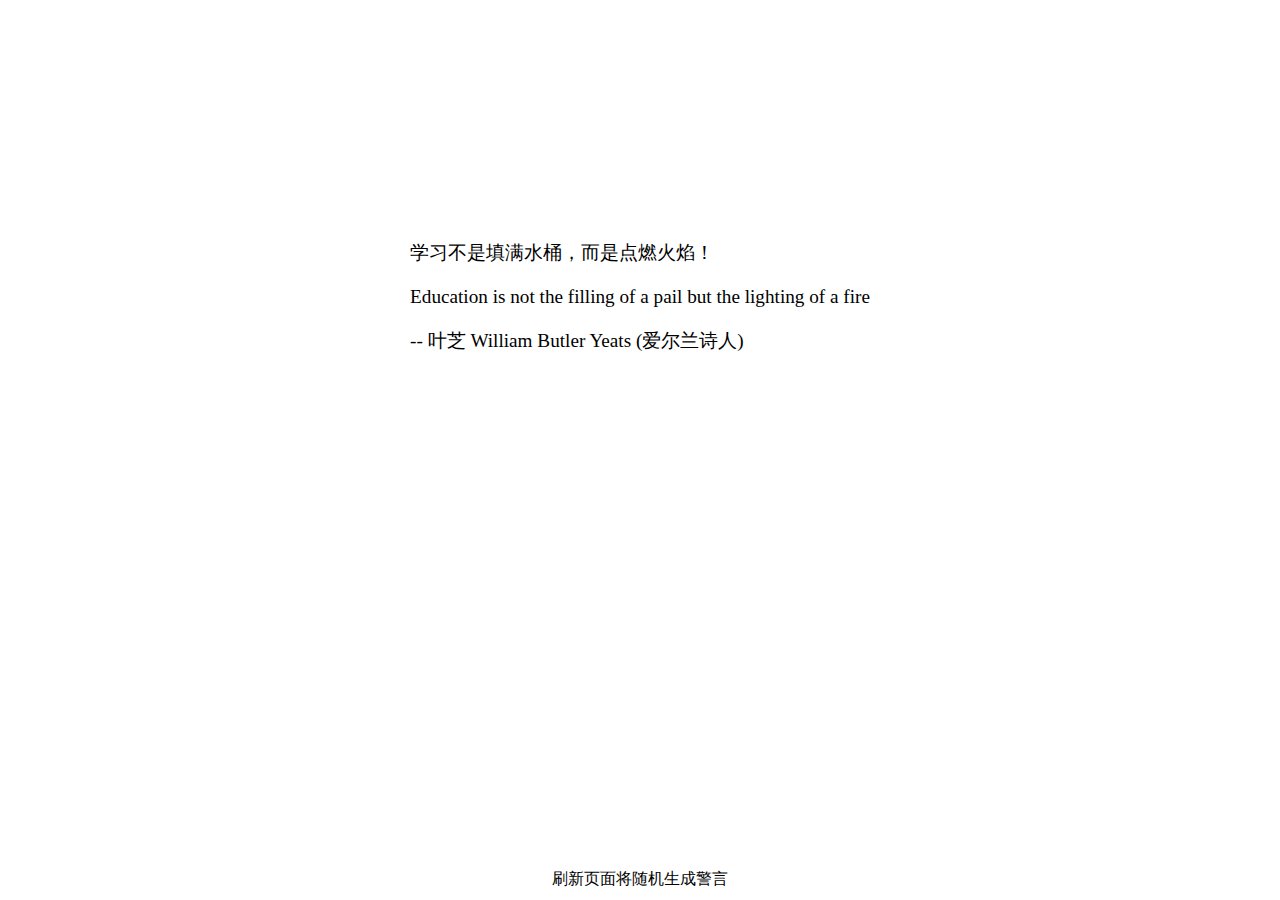
==== index.html @ 79299abd "2" ====
<!DOCTYPE html>
<html lang="en">
<head>
    <meta charset="UTF-8">
    <meta http-equiv="X-UA-Compatible" content="IE=edge">
    <meta name="viewport" content="width=device-width, initial-scale=1.0">
    <title>Document</title>
    <link href="./randomMaxim.css" rel="stylesheet">
</head>
<body>
     <header>
        <div></div>
    </header>
    <section>
        <div class="block">
            <!-- <div class="block-row">自由不是想做什么就做什么；自由是教会你不想做什么就可以不做什么！</div>
            <div class="block-row">Freedom is not letting you do whatever you wanna but teaching you not to do the things you don't wanna do.</div>
            <div class="block-row">--《实践理性批判》康德 Immanuel Kant</div> -->
        </div>
    </section>
    <footer>
        <div>刷新页面将随机生成警言</div>
    </footer>
    <script src="./randomMaxim.js"></script>
</body>
</html>
---- randomMaxim.css ----
@import url('https://fonts.googleapis.com/css2?family=Contrail+One&family=Faster+One&family=Handlee&family=Metal+Mania&family=Nosifer&family=Noto+Sans+SC&display=swap');

* {
    box-sizing: border-box;
    font-family: 'rockwell';
}

body {
    margin: 0;
    font-size: 1.2em;
}

body::after{
    content: "";
    background: url(./backgroundImg.png);
    background-size: cover;
    opacity: 0.6;
    top: 0;
    left: 0;
    bottom: 0;
    right: 0;
    position: absolute;
    z-index: -1;   
}

header div{
    display: flex;
    justify-content: center;
    padding-top: 10px;
}

section {
    display: flex;
    justify-content: center;
    margin: 200px 50px;
}

section div {
    padding: 10px 0;
}

footer {
    position: absolute;
    bottom: 10px;
    width: 100%;
}
footer div {
    font-size: 0.85em;
    display: flex;
    justify-content: center;
}
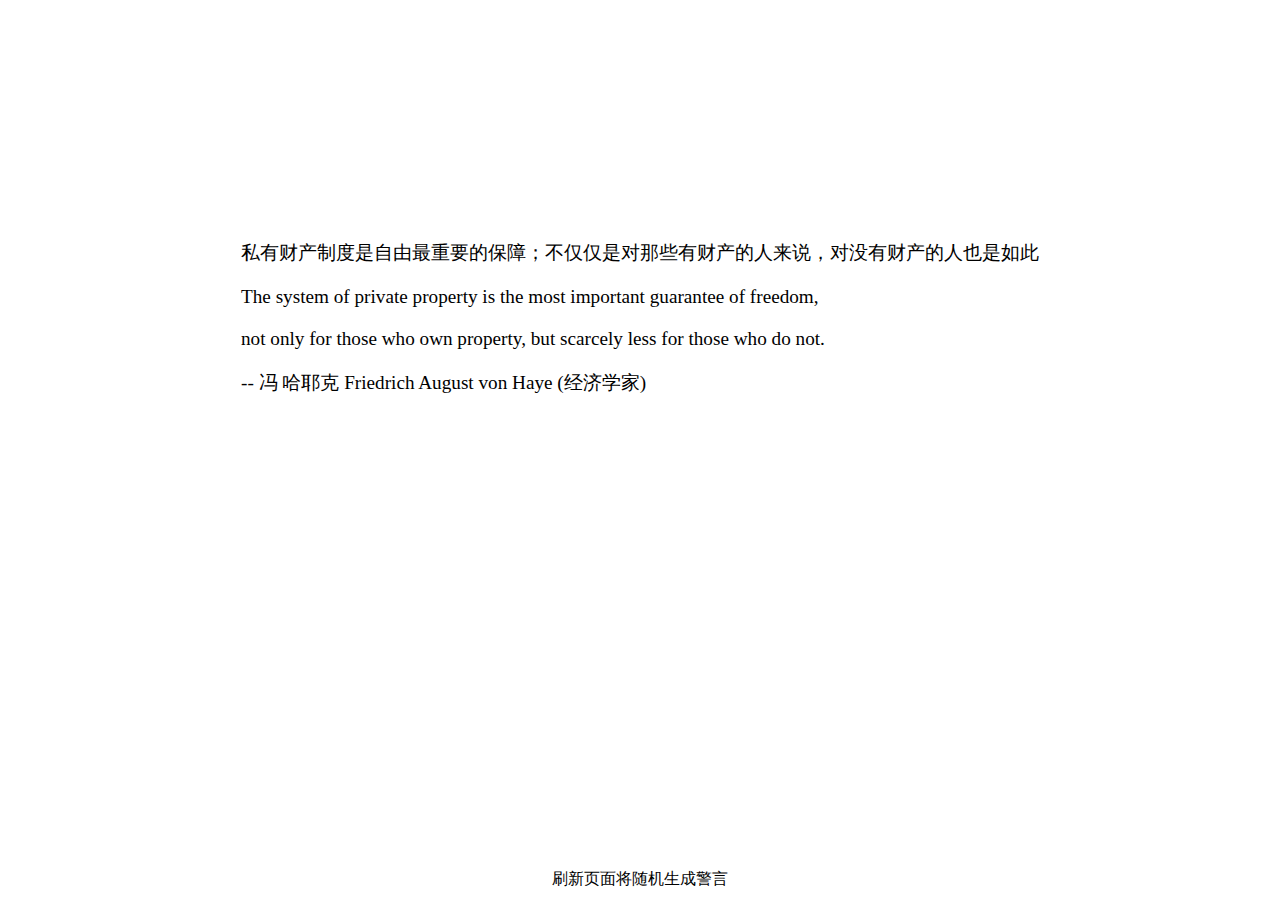
==== commit 085cb234: "Update index.html" ====
--- a/index.html
+++ b/index.html
@@ -4,7 +4,7 @@
     <meta charset="UTF-8">
     <meta http-equiv="X-UA-Compatible" content="IE=edge">
     <meta name="viewport" content="width=device-width, initial-scale=1.0">
-    <title>Document</title>
+    <title>Random Maxim</title>
     <link href="./randomMaxim.css" rel="stylesheet">
 </head>
 <body>
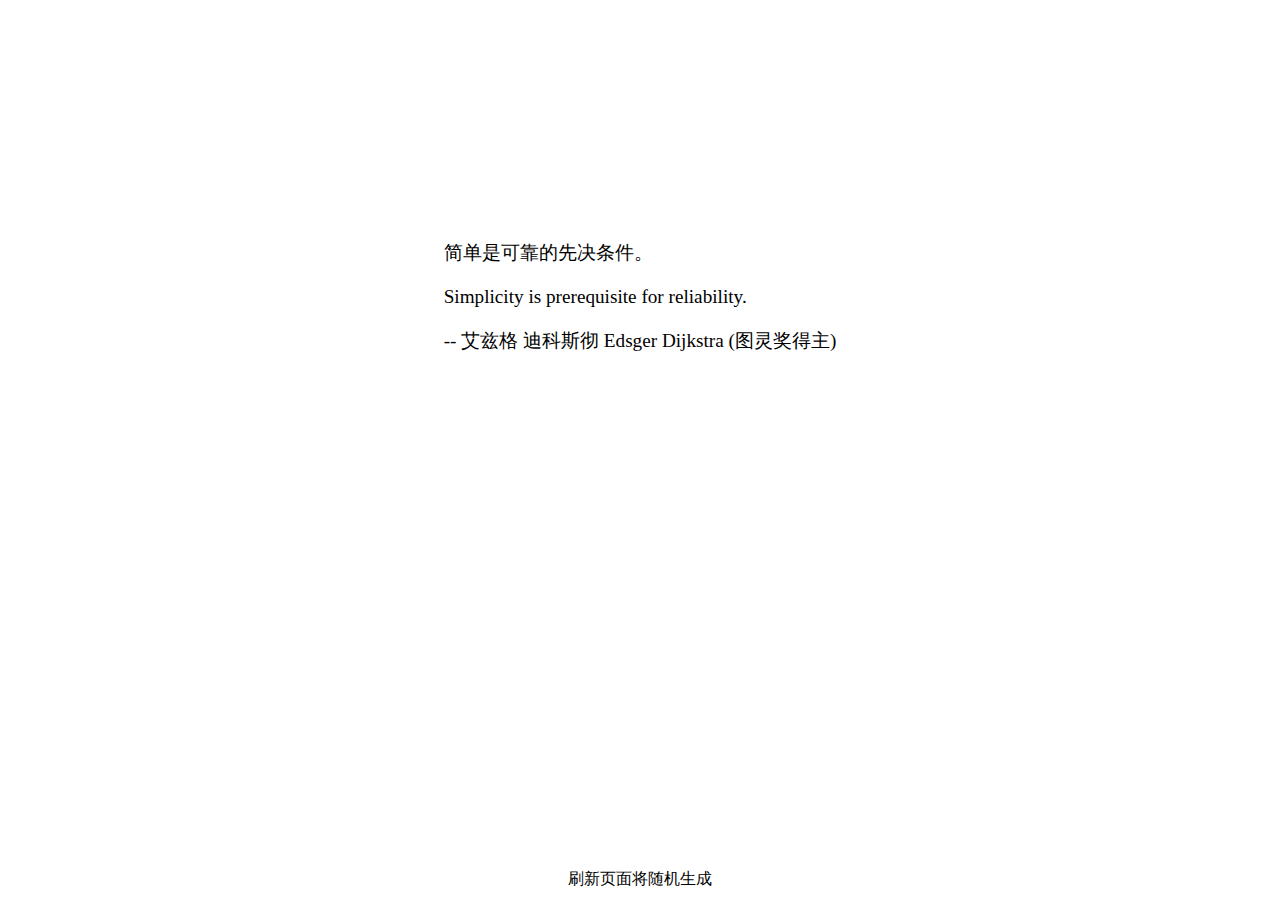
==== commit 62a4ce7a: "4" ====
--- a/index.html
+++ b/index.html
@@ -19,7 +19,7 @@
         </div>
     </section>
     <footer>
-        <div>刷新页面将随机生成警言</div>
+        <div>刷新页面将随机生成</div>
     </footer>
     <script src="./randomMaxim.js"></script>
 </body>
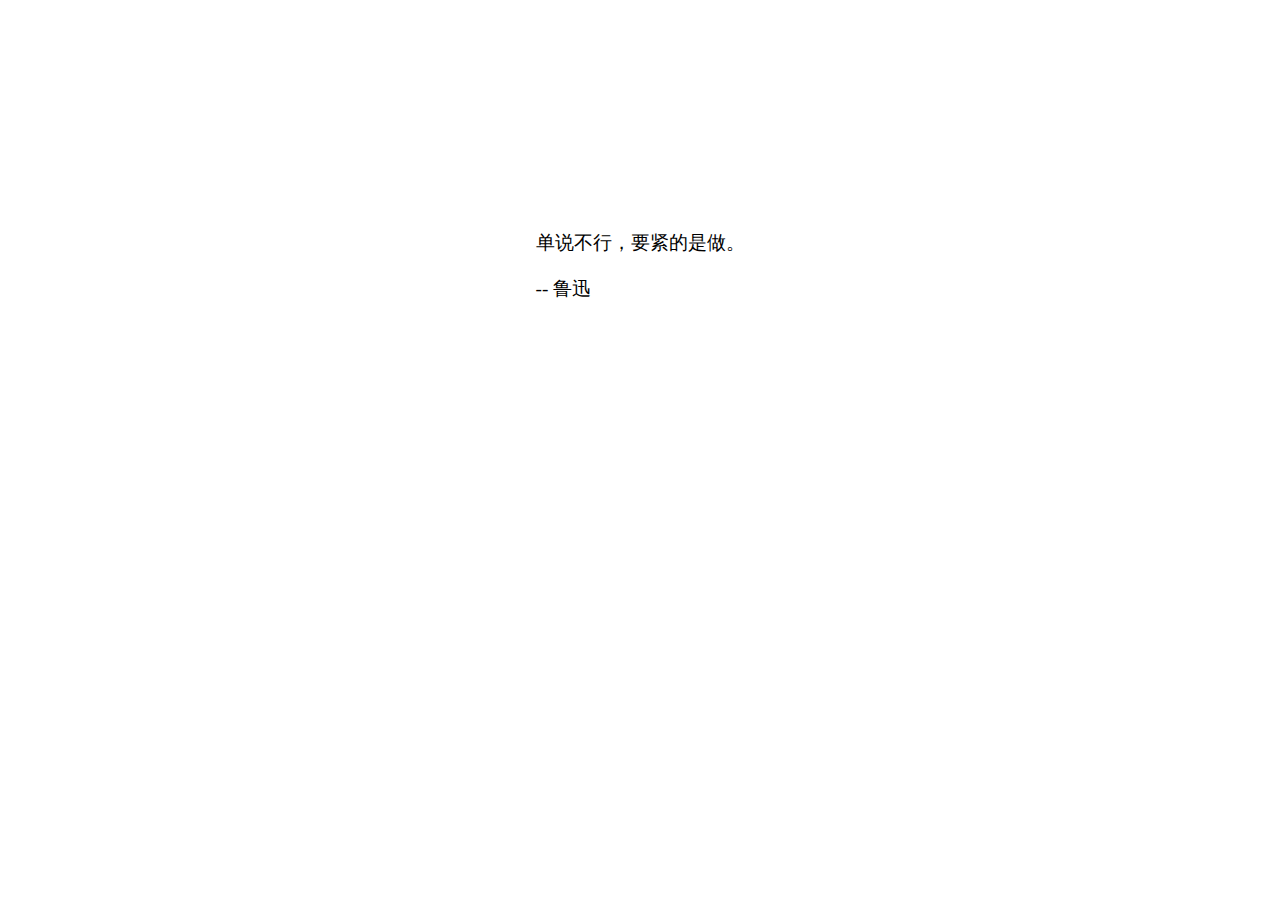
==== commit d15f8c43: "5" ====
--- a/index.html
+++ b/index.html
@@ -8,9 +8,6 @@
     <link href="./randomMaxim.css" rel="stylesheet">
 </head>
 <body>
-     <header>
-        <div></div>
-    </header>
     <section>
         <div class="block">
             <!-- <div class="block-row">自由不是想做什么就做什么；自由是教会你不想做什么就可以不做什么！</div>
@@ -18,9 +15,6 @@
             <div class="block-row">--《实践理性批判》康德 Immanuel Kant</div> -->
         </div>
     </section>
-    <footer>
-        <div>刷新页面将随机生成</div>
-    </footer>
     <script src="./randomMaxim.js"></script>
 </body>
 </html>--- a/randomMaxim.css
+++ b/randomMaxim.css
@@ -23,12 +23,6 @@
     z-index: -1;   
 }
 
-header div{
-    display: flex;
-    justify-content: center;
-    padding-top: 10px;
-}
-
 section {
     display: flex;
     justify-content: center;
@@ -38,14 +32,3 @@
 section div {
     padding: 10px 0;
 }
-
-footer {
-    position: absolute;
-    bottom: 10px;
-    width: 100%;
-}
-footer div {
-    font-size: 0.85em;
-    display: flex;
-    justify-content: center;
-}